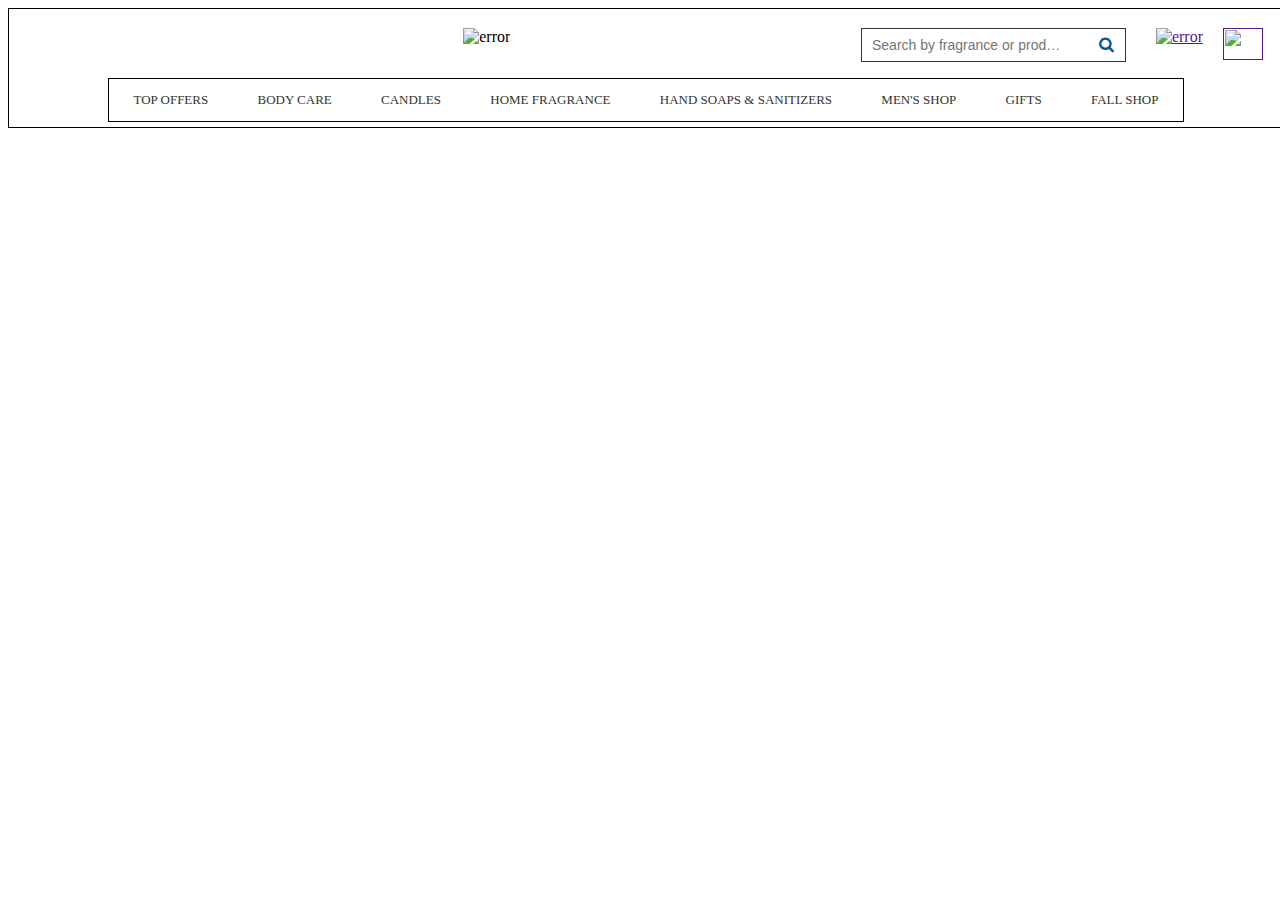
==== nav.html @ d9276841 "day_2 done" ====
<!DOCTYPE html>
<html lang="en">
<head>
    <meta charset="UTF-8">
    <meta http-equiv="X-UA-Compatible" content="IE=edge">
    <meta name="viewport" content="width=device-width, initial-scale=1.0">
    <title>Navbar</title>
    <link rel="stylesheet" href="./nav.css">
    <link rel="stylesheet" href="https://cdnjs.cloudflare.com/ajax/libs/font-awesome/4.7.0/css/font-awesome.min.css">
</head>
<body>
    <!-- navbar -->
    <div id="navbar">

        <!-- upper nav -->
        <div id="u_nav">
            <div id="logo">
                <img src="https://cdn-fsly.yottaa.net/5d669b394f1bbf7cb77826ae/www.bathandbodyworks.com/v~4b.219/on/demandware.static/Sites-BathAndBodyWorks-Site/-/default/dw22126b8b/images/svg-icons/Logos-main.svg?yocs=o_s_" alt="error">
            </div>

            <div id="upper_buttons">
                <form>
                    <input type="search" id="search" placeholder="Search by fragrance or product...">
                    <button><i class="fa fa-search"></i></button>
                </form>

                <a href=""> <img id="acc_icon" src="https://cdn-fsly.yottaa.net/5d669b394f1bbf7cb77826ae/www.bathandbodyworks.com/v~4b.219/on/demandware.static/Sites-BathAndBodyWorks-Site/-/default/dw88f6c71d/images/svg-icons/UI-MyAccount.svg?yocs=o_s_" alt="error">
                </a>

                <a href="">
                    <!-- <div id="icon_cart">0</div> -->
                    <img id="icon_cart" src="https://cdn-fsly.yottaa.net/5d669b394f1bbf7cb77826ae/www.bathandbodyworks.com/v~4b.219/on/demandware.static/Sites-BathAndBodyWorks-Site/-/en_US/v1664272002698/images/svg-icons/UI-AddToBag-v2.svg?yocs=o_s_" alt="">
                </a>
            </div>
        </div>
        
        <div id="l_navbar">
            <a href=""><p>TOP OFFERS</p></a>
            <a href=""><p>BODY CARE</p></a>
            <a href=""><p>CANDLES</p></a>
            <a href=""><p>HOME FRAGRANCE</p></a>
            <a href=""><p>HAND SOAPS & SANITIZERS</p></a>
            <a href=""><p>MEN'S SHOP</p></a>
            <a href=""><p>GIFTS</p></a>
            <a href=""><p>FALL SHOP</p></a>
        </div>

    </div>
</body>
</html>
---- nav.css ----
#navbar{
    padding: 5px;
    border: 1px solid black;
    width: 100%;
    height: auto;
}
#u_nav{
    display: flex;
    width: 100%;
    height: auto;
    justify-content: end;
    box-sizing: border-box;
    margin-top: 14px;
}
#logo{
    width: 30%;
    height: 34px;
    /* border: 3px solid red; */
    margin-right: -70px;
}
#logo>img{
    height: 100%;
    width: 100%;
}
#upper_buttons{
    /* border: 1px solid red; */
    width: 40%;
    height: 40px;
    display: flex;
    justify-content: flex-end;
    margin-right: 0px;
    box-sizing: border-box;
}
#upper_buttons>form{
    border: 1px solid #333333;
    width: 52%;
    height: 32px;
    margin-right: 30px;
    display: flex;
    justify-content: space-between;
}
#upper_buttons>form input, button{
    font-size: 16px;
    border: 0px solid gray;
    outline: none;
    height: 32px;
}
#upper_buttons>form input{
    padding: 10px;
    width: 92%;
    text-overflow: ellipsis;
    transition:cubic-bezier(0.175, 0.885, 0.32, 1.275);
    /* color: #333333; */
    font-size: 14px;
    line-height: 11px;
    font-weight: 400;
}
#upper_buttons>form button{
    background-color: transparent;
    height: 100%;
    color: #005699;
    width: 15%;
}
#acc_icon{
    height: 36px;
    /* border: 1px solid red; */
    margin-right: 20px;
}
#icon_cart{
    /* border: 2px solid blue; */
    height: 32px;
    width: 40px;
    margin-right: 15px;
    /* background: url(https://cdn-fsly.yottaa.net/5d669b394f1bbf7cb77826ae/www.bathandbodyworks.com/v~4b.219/on/demandware.static/Sites-BathAndBodyWorks-Site/-/en_US/v1664272002698/images/svg-icons/UI-AddToBag-v2.svg?yocs=o_s_) no-repeat 0%;  */
}
#l_navbar{
    border: 1px solid black;
    display: flex;
    justify-content: space-around;
    width: 85%;
    margin: auto;
    color: #333333;
    background-color: #FFFFFF;
    margin-top: 10px;
}
#l_navbar a{
    text-decoration: none;
    color: #333333;
    font-size: 13px;
}
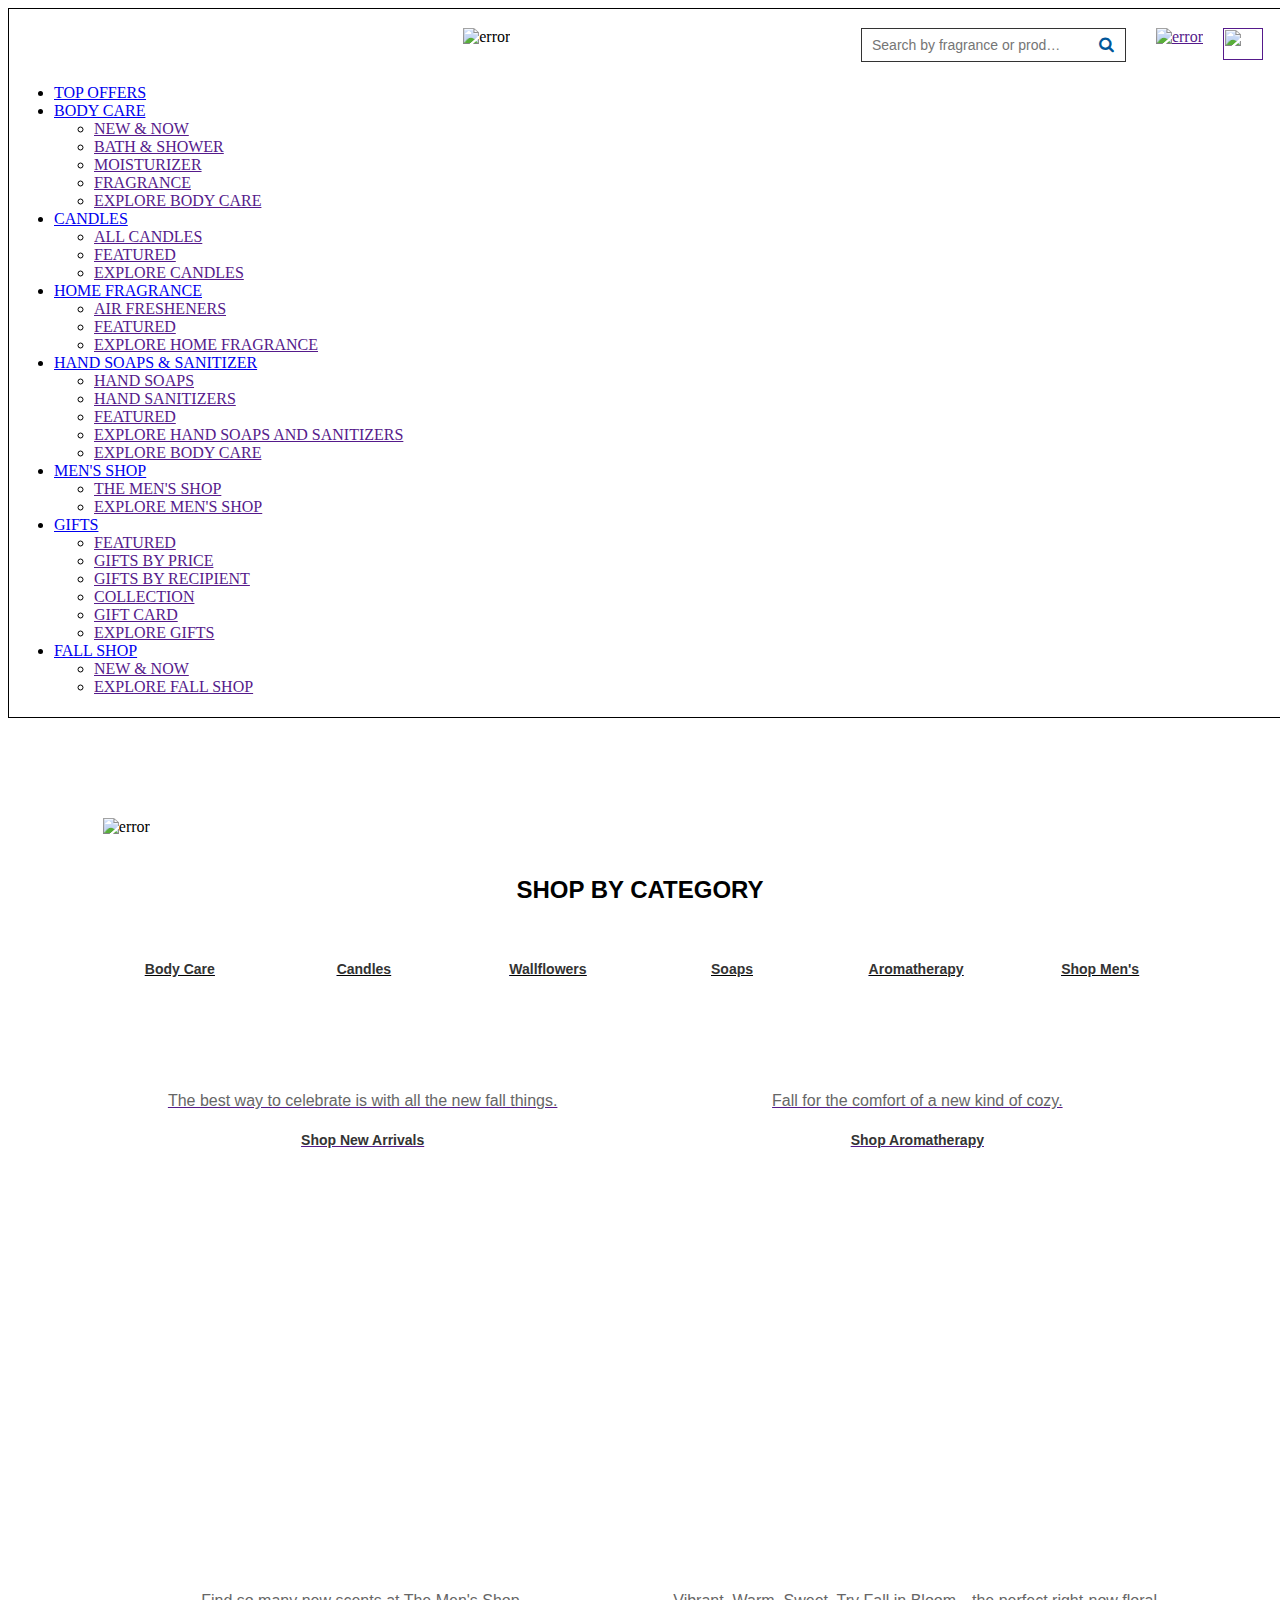
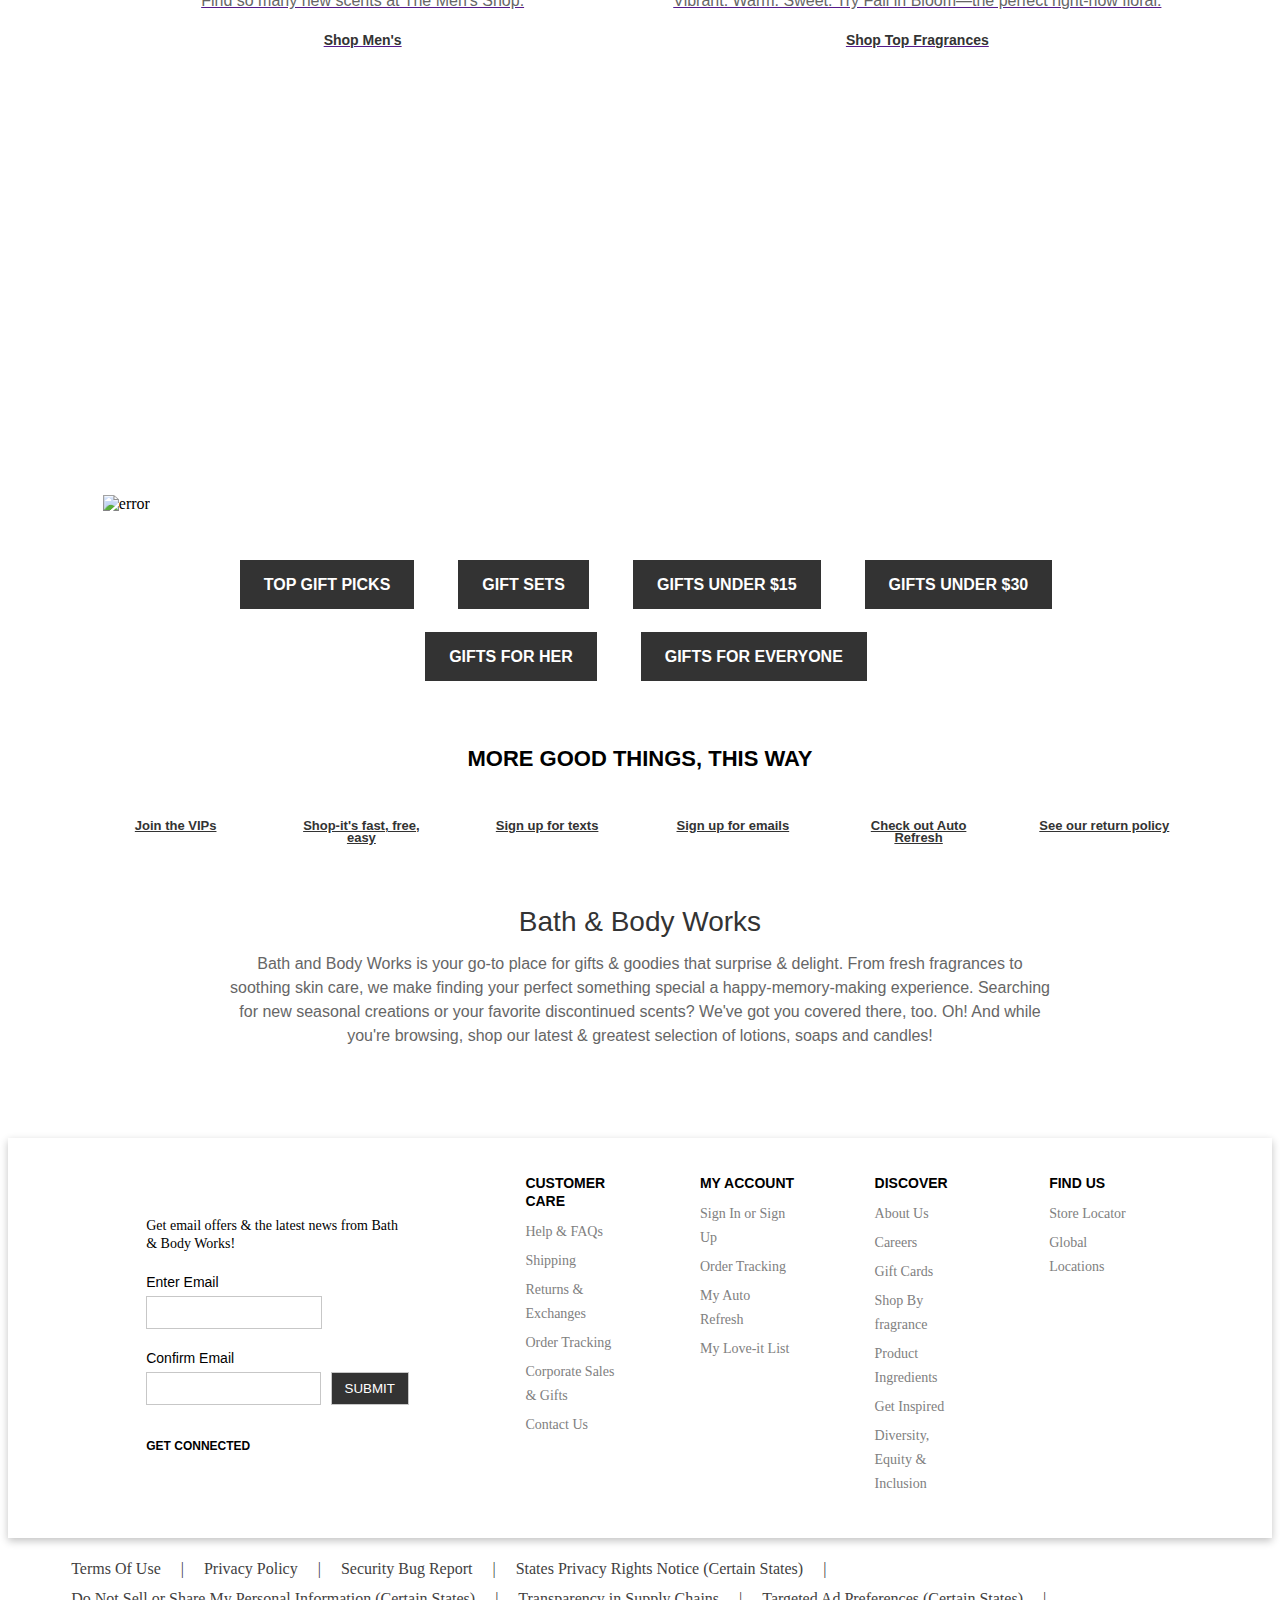
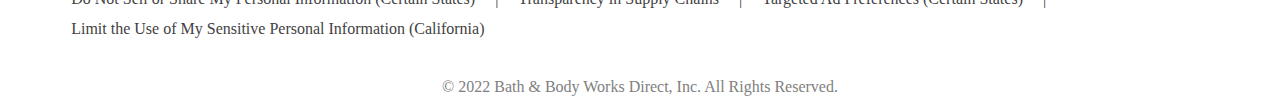
==== commit 250231b5: "day_4 done" ====
--- a/nav.html
+++ b/nav.html
@@ -6,6 +6,9 @@
     <meta name="viewport" content="width=device-width, initial-scale=1.0">
     <title>Navbar</title>
     <link rel="stylesheet" href="./nav.css">
+    <link rel="stylesheet" href="./body.css">
+    <link rel="stylesheet" href="./footer.css">
+    <link rel="stylesheet" href="./index.js">
     <link rel="stylesheet" href="https://cdnjs.cloudflare.com/ajax/libs/font-awesome/4.7.0/css/font-awesome.min.css">
 </head>
 <body>
@@ -34,17 +37,310 @@
             </div>
         </div>
         
-        <div id="l_navbar">
-            <a href=""><p>TOP OFFERS</p></a>
-            <a href=""><p>BODY CARE</p></a>
-            <a href=""><p>CANDLES</p></a>
-            <a href=""><p>HOME FRAGRANCE</p></a>
-            <a href=""><p>HAND SOAPS & SANITIZERS</p></a>
-            <a href=""><p>MEN'S SHOP</p></a>
-            <a href=""><p>GIFTS</p></a>
-            <a href=""><p>FALL SHOP</p></a>
-        </div>
-
-    </div>
+        
+        <nav>
+            <!-- <div class="wrapper"> -->
+                <ul class="nav-links">
+                    <li><a href="#">TOP OFFERS</a></li>
+                    <li>
+                        <a href="#">BODY CARE</a>
+                        <ul class="drop-menu_1">
+                            <li><a href="">NEW & NOW </a></li>
+                            <li><a href="">BATH & SHOWER</a></li>
+                            <li><a href="">MOISTURIZER</a></li>
+                            <li><a href="">FRAGRANCE</a></li>
+                            <li><a href="">EXPLORE BODY CARE</a></li>
+                        </ul>
+                    </li>
+                    <li>
+                        <a href="#">CANDLES</a>
+                        <ul class="drop-menu_1">
+                            <li><a href="">ALL CANDLES </a></li>
+                            <li><a href="">FEATURED</a></li>
+                            <li><a href="">EXPLORE CANDLES</a></li>
+                        </ul>
+                    </li>
+                    <li>
+                        <a href="#">HOME FRAGRANCE</a>
+                        <ul class="drop-menu_1">
+                            <li><a href="">AIR FRESHENERS </a></li>
+                            <li><a href="">FEATURED</a></li>
+                            <li><a href="">EXPLORE HOME FRAGRANCE</a></li>
+                        </ul>
+                    </li>
+                    <li>
+                        <a href="#">HAND SOAPS & SANITIZER</a>
+                        <ul class="drop-menu_1">
+                            <li><a href="">HAND SOAPS </a></li>
+                            <li><a href="">HAND SANITIZERS</a></li>
+                            <li><a href="">FEATURED</a></li>
+                            <li><a href="">EXPLORE HAND SOAPS AND SANITIZERS</a></li>
+                            <li><a href="">EXPLORE BODY CARE</a></li>
+                        </ul>
+                    </li>
+                    <li>
+                        <a href="#">MEN'S SHOP</a>
+                        <ul class="drop-menu_1">
+                            <li><a href="">THE MEN'S SHOP </a></li>
+                            <li><a href="">EXPLORE MEN'S SHOP</a></li>
+                        </ul>
+                    </li>   
+                    <li>
+                        <a href="#">GIFTS</a>
+                        <ul class="drop-menu_1">
+                            <li><a href="">FEATURED </a></li>
+                            <li><a href="">GIFTS BY PRICE</a></li>
+                            <li><a href="">GIFTS BY RECIPIENT</a></li>
+                            <li><a href="">COLLECTION</a></li>
+                            <li><a href="">GIFT CARD</a></li>
+                            <li><a href="">EXPLORE GIFTS</a></li>
+                        </ul>
+                    </li>
+                    <li>
+                        <a href="#">FALL SHOP</a>
+                        <ul class="drop-menu_1">
+                            <li><a href="">NEW & NOW </a></li>
+                            <li><a href="">EXPLORE FALL SHOP</a></li>
+                        </ul>
+                    </li>
+                </ul>
+        </nav>
+       
+    </div>
+
+    <!-- main body -->
+
+    <!-- poster of upper body -->
+    <div class="poster">
+        <img src="https://cdn-fsly.yottaa.net/5d669b394f1bbf7cb77826ae/www.bathandbodyworks.com/v~4b.219/on/demandware.static/-/Sites-BathAndBodyWorks-Library/default/dw4258464e/images/Fall2022/bc_topshelf-elevated_fa3_hm.jpg?yocs=s_" alt="error">
+    </div>
+
+    <!-- category section -->
+    <div class="category_box">
+        <h2>SHOP BY CATEGORY</h2>
+        
+        <div class="category">
+            <a href="#"><div>
+                <img src="https://cdn-fsly.yottaa.net/5d669b394f1bbf7cb77826ae/www.bathandbodyworks.com/v~4b.219/on/demandware.static/-/Sites-BathAndBodyWorks-Library/default/dw5c79520c/images/Fall2022/bc_fall-in-bloom_fa2_vn%E2%80%8B.jpg?yocs=o_s_" alt="">
+                <h4>Body Care</h4>
+            </div></a>
+
+            <a href="#"><div>
+                <img src="https://cdn-fsly.yottaa.net/5d669b394f1bbf7cb77826ae/www.bathandbodyworks.com/v~4b.219/on/demandware.static/-/Sites-BathAndBodyWorks-Library/default/dw16b341ca/images/Fall2022/cndl_thankful-toast_fa3_vn%E2%80%8B.jpg?yocs=o_s_" alt="">
+                <h4>Candles</h4>
+            </div></a>
+
+            <a href="#"><div>
+                <img src="https://cdn-fsly.yottaa.net/5d669b394f1bbf7cb77826ae/www.bathandbodyworks.com/v~4b.219/on/demandware.static/-/Sites-BathAndBodyWorks-Library/default/dw85446105/images/Fall2022/diff_holiday-newness_fa3_vn%E2%80%8B.jpg?yocs=o_s_" alt="">
+                <h4>Wallflowers</h4>
+            </div></a>
+
+            <a href="#"><div>
+                <img src="https://cdn-fsly.yottaa.net/5d669b394f1bbf7cb77826ae/www.bathandbodyworks.com/v~4b.219/on/demandware.static/-/Sites-BathAndBodyWorks-Library/default/dw5d0a0476/images/Fall2022/sp_thankful-toast_fa3_vn%E2%80%8B.jpg?yocs=o_s_" alt="">
+                <h4>Soaps</h4>
+            </div></a>
+
+            <a href="#"><div>
+                <img src="https://cdn-fsly.yottaa.net/5d669b394f1bbf7cb77826ae/www.bathandbodyworks.com/v~4b.219/on/demandware.static/-/Sites-BathAndBodyWorks-Library/default/dw751cc2c2/images/Fall2022/bc_at-presspause_fa3_vn%E2%80%8B%E2%80%8B.jpg?yocs=o_s_" alt="">
+                <h4>Aromatherapy</h4>
+            </div></a>
+            
+            <a href="#"><div>
+                <img src="https://cdn-fsly.yottaa.net/5d669b394f1bbf7cb77826ae/www.bathandbodyworks.com/v~4b.219/on/demandware.static/-/Sites-BathAndBodyWorks-Library/default/dw8a1239a3/images/Fall2022/bc_new-mensshop_fa3_vn%E2%80%8B.jpg?yocs=o_s_" alt="">
+                <h4>Shop Men's</h4>
+            </div></a>
+        </div>
+    </div>
+
+    <!-- midsection lower part -->
+    <div class="product">
+        <a href="">
+            <div>
+                <img src="https://cdn-fsly.yottaa.net/5d669b394f1bbf7cb77826ae/www.bathandbodyworks.com/v~4b.219/on/demandware.static/-/Sites-BathAndBodyWorks-Library/default/dw87e16b0d/images/Fall2022/xcat_thankful-toast_fa3_hps.jpg?yocs=o_s_" alt="">
+                <p>The best way to celebrate is with all the new fall things.</p>
+                <h4>Shop New Arrivals</h4>
+            </div>
+        </a>
+
+        <a href="">
+            <div>
+                <img src="https://cdn-fsly.yottaa.net/5d669b394f1bbf7cb77826ae/www.bathandbodyworks.com/v~4b.219/on/demandware.static/-/Sites-BathAndBodyWorks-Library/default/dwe7929b0b/images/Fall2022/bc_at-presspause_fa3_hps.jpg?yocs=o_s_" alt="">
+                <p>Fall for the comfort of a new kind of cozy.</p>
+                <h4>Shop Aromatherapy</h4>
+            </div>
+        </a>
+
+        <a href="">
+            <div>
+                <img src="https://cdn-fsly.yottaa.net/5d669b394f1bbf7cb77826ae/www.bathandbodyworks.com/v~4b.219/on/demandware.static/-/Sites-BathAndBodyWorks-Library/default/dw9a7949c7/images/Fall2022/xcat_mens_fa3_hps.jpg?yocs=o_s_" alt="">
+                <p>Find so many new scents at The Men's Shop.</p>
+                <h4>Shop Men's</h4>
+            </div>
+        </a>
+
+        <a href="">
+            <div>
+                <img src="https://cdn-fsly.yottaa.net/5d669b394f1bbf7cb77826ae/www.bathandbodyworks.com/v~4b.219/on/demandware.static/-/Sites-BathAndBodyWorks-Library/default/dwb144b2bc/images/Fall2022/xcat_fall-in-bloom-xcat_fa2_hps.jpg?yocs=o_s_" alt="">
+                <p>Vibrant. Warm. Sweet. Try Fall in Bloom—the perfect right-now floral.</p>
+                <h4>Shop Top Fragrances</h4>
+            </div>
+        </a>
+    </div>
+
+    <div class="gift_poster">
+        <img src="https://cdn-fsly.yottaa.net/5d669b394f1bbf7cb77826ae/www.bathandbodyworks.com/v~4b.219/on/demandware.static/-/Sites-BathAndBodyWorks-Library/default/dwda661154/images/Fall2022/xcat_stl-givelove_fa1_hb%E2%80%8B.jpg?yocs=s_" alt="error">
+    </div>
+
+    <div class="coupon_button">
+        <ul>
+            <li><a href="">TOP GIFT PICKS</a></li>
+            <li><a href=""> GIFT SETS</a></li>
+            <li><a href="">GIFTS UNDER $15</a> </li>
+            <li><a href="">GIFTS UNDER $30</a></li>
+            <li><a href="">GIFTS FOR HER</a></li>
+            <li><a href="">GIFTS FOR EVERYONE</a></li>
+        </ul>
+    </div>
+
+    <div class="policy">
+        <h2>MORE GOOD THINGS, THIS WAY</h2>
+        <div>
+            <a href="">
+                <div><img src="https://cdn-fsly.yottaa.net/5d669b394f1bbf7cb77826ae/www.bathandbodyworks.com/v~4b.219/on/demandware.static/-/Sites-BathAndBodyWorks-Library/default/dwb9d60d44/images/Fall2022/boc-launch-prospects_vn_0.png?yocs=o_s_" alt="">
+                    <p>Join the VIPs</p>
+                </div>
+            </a>
+
+            <a href="">
+                <div><img src="https://cdn-fsly.yottaa.net/5d669b394f1bbf7cb77826ae/www.bathandbodyworks.com/v~4b.219/on/demandware.static/-/Sites-BathAndBodyWorks-Library/default/dw8f6e14ad/images/Spring2022/xcat_mwts-bopis_sp2_vn.jpg?yocs=o_s_" alt="">
+                    <p>Shop-it's fast, free, easy</p>
+                </div>
+            </a>
+
+            <a href="">
+                <div><img src="https://cdn-fsly.yottaa.net/5d669b394f1bbf7cb77826ae/www.bathandbodyworks.com/v~4b.219/on/demandware.static/-/Sites-BathAndBodyWorks-Library/default/dw644e724c/images/Spring2022/xcat_mwts-sms_sp2_vn.jpg?yocs=o_s_" alt="">
+                    <p>Sign up for texts</p>
+                </div>
+            </a>
+
+            <a href="">
+                <div><img src="https://cdn-fsly.yottaa.net/5d669b394f1bbf7cb77826ae/www.bathandbodyworks.com/v~4b.219/on/demandware.static/-/Sites-BathAndBodyWorks-Library/default/dw41a3328c/images/Spring2022/xcat_mwts-email_sp2_vn.jpg?yocs=o_s_" alt="">
+                    <p>Sign up for emails</p>
+                </div>
+            </a>
+
+            <a href="">
+                <div><img src="https://cdn-fsly.yottaa.net/5d669b394f1bbf7cb77826ae/www.bathandbodyworks.com/v~4b.219/on/demandware.static/-/Sites-BathAndBodyWorks-Library/default/dw611329aa/images/Spring2022/xcat_mwts-autorefresh_sp2_vn.png?yocs=o_s_" alt="">
+                    <p>Check out Auto Refresh</p>
+                </div>
+            </a>
+
+            <a href="">
+                <div><img src="https://cdn-fsly.yottaa.net/5d669b394f1bbf7cb77826ae/www.bathandbodyworks.com/v~4b.219/on/demandware.static/-/Sites-BathAndBodyWorks-Library/default/dw4dd3c5f1/images/Spring2022/xcat_mwts-returns_sp2_vn.jpg?yocs=o_s_" alt="">
+                    <p>See our return policy</p>
+                </div>
+            </a>
+        </div>
+    </div>
+
+    <!-- midsection last part -->
+    <div class="intro">
+        <h1>Bath & Body Works</h1>
+        <p>Bath and Body Works is your go-to place for gifts & goodies that surprise & delight. From fresh fragrances to soothing skin care, we make finding your perfect something special a happy-memory-making experience. Searching for new seasonal creations or your favorite discontinued scents? We've got you covered there, too. Oh! And while you're browsing, shop our latest & greatest selection of lotions, soaps and candles!</p>
+    </div>
+     
+    <div class="footer">
+        <div>
+
+            <div class="left">
+                <p>Get email offers & the latest news from Bath & Body Works!</p>
+
+                <div>
+                    <label for="">Enter Email</label>
+                    <input type="email">
+                    <label for="">Confirm Email</label>
+                    <div class="email">
+                        <input type="email">
+                        <input type="SUBMIT">
+                    </div>
+                    <p>GET CONNECTED</p>
+                </div>
+
+                
+            </div>
+
+            <div class="right">
+                <div>
+                    <div>
+                        <ul>
+                            <header>CUSTOMER CARE</header>
+                            <li>Help & FAQs</li>
+                            <li>Shipping</li>
+                            <li>Returns & Exchanges</li>
+                            <li>Order Tracking</li>
+                            <li>Corporate Sales & Gifts</li>
+                            <li>Contact Us</li>
+                        </ul>
+                    </div>
+
+                    <div>
+                        <ul>
+                            <header>MY ACCOUNT</header>
+                            <li>Sign In or Sign Up</li>
+                            <li>Order Tracking</li>
+                            <li>My Auto Refresh</li>
+                            <li>My Love-it List</li>
+                        </ul>
+                    </div>
+
+                    <div>
+                        <ul>
+                            <header>DISCOVER</header>
+                            <li>About Us</li>
+                            <li>Careers</li>
+                            <li>Gift Cards</li>
+                            <li>Shop By fragrance</li>
+                            <li>Product Ingredients</li>
+                            <li>Get Inspired</li>
+                            <li>Diversity, Equity & Inclusion</li>
+                        </ul>
+                    </div>
+
+                    <div>
+                        <ul>
+                            <header>FIND US</header>
+                            <li>Store Locator</li>
+                            <li>Global Locations</li>
+                        </ul>
+                    </div>
+                </div>
+            </div>
+    
+        </div>
+    </div>
+
+    <div class="under_foot">
+        <div>
+            <ul>
+                <li>Terms Of Use</li>
+                <li>|</li>
+                <li>Privacy Policy</li>
+                <li>|</li>
+                <li>Security Bug Report</li>
+                <li>|</li>
+                <li>States Privacy Rights Notice (Certain States)</li>
+                <li>|</li>
+                <li>Do Not Sell or Share My Personal Information (Certain States)</li>
+                <li>|</li>
+                <li>Transparency in Supply Chains</li>
+                <li>|</li>
+                <li>Targeted Ad Preferences (Certain States)</li>
+                <li>|</li>
+                <li>Limit the Use of My Sensitive Personal Information (California)</li>
+            </ul>
+            <p>© 2022 Bath & Body Works Direct, Inc. All Rights Reserved.</p>
+        </div>
+    </div>
+    
 </body>
 </html>--- a/body.css
+++ b/body.css
@@ -0,0 +1,189 @@
+.poster{
+    width: 85%;
+    margin: auto;
+    margin-bottom: 40px;
+}
+.poster img{
+    width: 100%;
+    margin-top: 100px;
+    z-index: -1;
+}
+.category_box > h2{
+    font-family: "TradeGothicLTW05-BoldNo.2", Arial, sans-serif;
+    text-align: center;
+}
+.category_box{
+    /* border: 2px solid red; */
+    width: 85%;
+    margin: auto;
+}
+.category{
+    display: grid;
+    grid-template-columns: repeat(6,1fr);
+    gap: 30px;
+    width: 100%;
+    margin-top: 20px;
+}
+.category div{
+    /* border: 1px solid black; */
+    width: 100%;
+    text-align: center;
+    text-decoration: underline;
+    box-sizing: border-box;
+    color:black;
+}
+.category h4{
+    font-family: "TradeGothicLTW05-BoldNo.2", Arial, sans-serif;
+    font-size: 14px;
+    line-height: 16px;
+    color: #333333;
+}
+.category div img{
+    width: 100%;
+}
+.category div:hover{
+    cursor: pointer;
+}
+.product{
+    display: grid;
+    grid-template-columns: repeat(2,1fr);
+    grid-template-rows: repeat(2,400px);
+    column-gap: 35px;
+    row-gap: 100px;
+    width: 85%;
+    margin: auto;
+    margin-top: 60px;
+}
+.product div{
+    /* border: 2px solid black; */
+    width: 100%;
+    height: auto; 
+    text-align: center;
+    padding-bottom: 20px;
+    color: black;
+}
+.product img{
+    width: 100%;
+    margin-bottom: 10px;
+}
+.product > a > div > p{
+    font-size: 16px;
+    line-height: 24px;
+    font-weight: 400;
+    color: #666666;
+    font-family: TradeGothicLTW05-Light, Arial, sans-serif;
+    text-decoration: none;  
+    margin-bottom: 8px;
+}
+.product h4{
+    font-size: 14px;
+    text-decoration: none;
+    font-weight: 600;
+    line-height: 16px;
+    font-family: "TradeGothicLTW05-BoldNo.2", Arial, sans-serif;
+    color: #333333;   
+}
+.gift_poster{
+    width: 85%;
+    margin: auto;
+    margin-top: 140px;
+}
+.gift_poster img{
+    width: 100%;
+}
+.coupon_button{
+    /* border: 1px solid red; */
+    width: 85%;
+    height: auto;
+    margin: auto;
+    display: flex;
+    justify-content: space-evenly;
+    margin-bottom: 46px;
+}
+.coupon_button ul{
+    display: flex;
+    column-gap: 16px;
+    row-gap: 24px;
+    padding-top: 32px;
+    flex-wrap: wrap;
+    justify-content: center;
+}
+.coupon_button li{
+    /* border: 3px solid black; */
+    list-style: none;
+    padding: 14px 0px;
+    margin-right: 28px;
+    color: aliceblue;   
+}
+.coupon_button li a{
+    background-color: #333333;
+    color: aliceblue;
+    text-decoration: none;
+    padding: 16px 24px;
+    font-family: "TradeGothicLTW05-BoldNo.2", Arial, sans-serif;
+    font-size: 16px;
+    color: #ffffff;
+    font-weight: 600;
+    line-height: 20px;
+}
+.coupon_button li :hover{
+    background: #efe3e3;
+    color: #333333;
+}
+.policy{
+    /* border: 2px solid black; */
+    width: 85%;
+    height: auto;
+    margin: auto;
+}
+.policy>h2{
+    text-align: center;
+    font-family: "TradeGothicLTW05-BoldNo.2", Arial, sans-serif;
+    font-size: 22px;
+    line-height: 32px;
+    font-weight: 600;
+    margin-bottom: 20px;
+}
+.policy > div{
+    display: grid;
+    grid-template-columns: repeat(6,1fr);
+    gap: 40px;
+    width: 100%;
+    height: auto;
+}
+.policy > div > a{
+    /* border: 2px solid red; */
+    text-align: center;
+    color: #333333;
+    font-size: 13px;
+    line-height: 12px;
+    font-weight: 600;
+    font-family: "TradeGothicLTW05-BoldNo.2", Arial, sans-serif;
+}.policy img{
+    width: 100%;
+}
+.intro{
+    /* border: 1px solid black; */
+    width: 65%;
+    margin: auto;
+    text-align: center;
+    overflow: visible;
+    margin-top: 50px;
+    font-family: TradeGothicLTW05-Roman,Arial,sans-serif;
+}
+.intro h1{
+    font-size: 28px;
+    line-height: 30px;
+    font-weight: 300;
+    font-family: TradeGothicLTW05-Roman,Arial,sans-serif;
+    margin-bottom: 20px;
+    color: #333333;
+}
+.intro p{
+    margin-top: -5px;
+    font-size: 16px;
+    line-height: 24px;
+    font-weight: 400;
+    color: #666666;
+    margin-bottom: 90px;
+}
--- a/footer.css
+++ b/footer.css
@@ -0,0 +1,131 @@
+.footer{
+    /* border: 2px solid black; */
+    height: 400px;
+    box-sizing: border-box;
+    width: 100%;
+    margin: auto;
+    box-shadow: rgba(0, 0, 0, 0.24) 0px 3px 8px;
+}
+.footer > div{
+    /* border: 1px solid red; */
+    width: 85%;
+    margin: auto;
+    height: auto;
+    display: flex;
+}
+.footer > div > div{
+    box-sizing: border-box;
+    /* border: 1px solid blue; */
+    height: auto;
+    margin: auto;
+}
+.left{
+    width: 30%;
+    padding: 30px;
+}
+.right{
+    width: 65%;
+    height: auto;
+}
+.left > p{
+    margin-bottom: 20px;
+    font-size: 14px;
+    line-height: 18px;
+}
+.left > div{
+    display: grid;
+    line-height: 14px;
+    font-style: 14px;
+    font-family: "Trade Gothic W01 Light", Arial, sans-serif;
+}
+.left div input{
+    padding: 8px;
+    border: 1px solid rgb(199, 199, 199);
+    width: 60%;
+    margin-bottom: 20px;
+    margin-top: 5px;
+}
+.email{
+    display: flex;
+}
+.email > input:first-child{
+    width: 140%;
+    margin-right: 10px;
+}
+.email > input + input{
+    background: #333333;
+    color: #ffffff;
+    text-transform: uppercase;
+}
+.email > input + input:hover{
+    cursor: pointer;
+    background-color: #ffffff;
+    color: #333333;
+}
+.left label{
+    font-size: 14px;
+    line-height: 18px;
+}
+.left > div > p{
+    font-size: 12px;
+    font-weight: 600;
+    line-height: 18px;
+}
+.right>div{
+    display: grid;
+    grid-template-columns: repeat(4,1fr);
+    grid-area: 20px;
+    height: auto;
+}
+.right > div > div{
+    /* border: 1px solid blue; */
+    height: auto%;
+    padding: 20px;
+}
+.right ul li{
+    list-style: none;
+    margin-bottom: 5px;
+    font-size: 14px;
+    line-height: 24px;
+    color: gray;
+}
+.right header{
+    margin-bottom: 10px;
+    font-size: 14px;
+    font-weight: 600;
+    font-family: "Trade Gothic W01 Bold_2", Arial, sans-serif;
+    line-height: 18px;
+}
+.right li:hover{
+    cursor: pointer;
+}
+.under_foot{
+    /* border: 2px solid black;  */
+    box-sizing: border-box;
+    height: auto;
+    margin-top: 2px;
+}
+.under_foot ul{
+    /* border: 1px solid red; */
+    width: 90%;
+    margin: auto;
+    padding: 20px;
+    display: flex; 
+    flex-wrap: wrap;
+    row-gap: 12px;
+    margin-bottom: 20px;
+    /* background: #f2f2f2; */
+}
+.under_foot>div>ul>li{
+    margin-right: 20px;  
+    list-style: none;
+    text-align: center;
+    width: auto;
+    color: rgb(66, 63, 63);
+    /* background: #f2f2f2; */
+}
+.under_foot p{
+    text-align: center;
+    color: gray;
+    /* background: #f2f2f2; */
+}